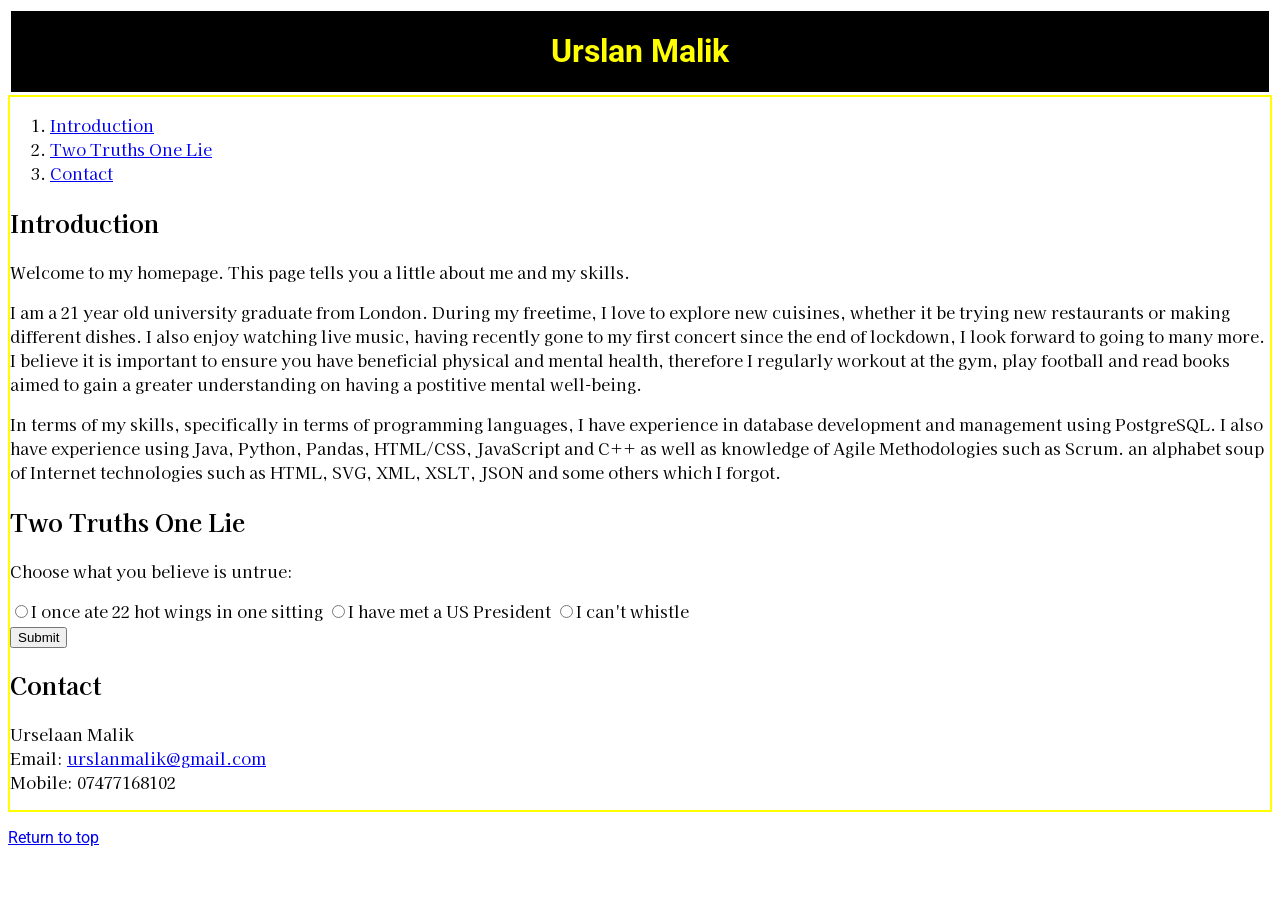
==== index.html @ 9977d221 "Change filename" ====
<!DOCTYPE html>
<html>
<head>
	<meta charset="utf-8" >
	
<!-- the lines above specify all the HTML definitions you'll need for validation -->
	<title>Urslan Malik's homepage</title>
	<link rel="preconnect" href="https://fonts.googleapis.com">	
	<link rel="preconnect" href="https://fonts.gstatic.com" crossorigin>
	<link href="https://fonts.googleapis.com/css2?family=Kaisei+HarunoUmi&family=Roboto:wght@100&display=swap" rel="stylesheet">
	<link rel="stylesheet" href="style.css">
	<script src="script.js"></script>
</head>

 <body>
 <div id = "header">
	<header id="top"><h1>Urslan Malik</h1></header>
</div>	

<div id = "content">
	<nav>
		<ol>
			<li><a href="#introduction">Introduction</a></li>
			<li><a href="#twotruthsonelie">Two Truths One Lie</a></li>
			<li><a href="#contact">Contact</a></li>
		</ol>
	</nav>

	<h2 id="introduction"><a> Introduction</a></h2>
	<p>
	Welcome to my homepage.  This page tells you a little about me
	and my skills.
	</p>
	<p>
	I am a 21 year old university graduate from London. During my freetime, I love to explore new cuisines, whether it be trying new restaurants or making different dishes. I also enjoy watching live music, having recently gone to my first concert since the end of lockdown, I look forward to going to many more. I believe it is important to ensure you have beneficial physical and mental health, therefore I regularly workout at the gym, play football and read books aimed to gain a greater understanding on having a postitive mental well-being.
	</p>
	<p>
	In terms of my skills, specifically in terms of programming languages, I have experience in database development and management
	using PostgreSQL. I also have experience using Java, Python, Pandas, HTML/CSS, JavaScript and C++  as well as knowledge of Agile Methodologies such as Scrum. 
	an alphabet soup of Internet technologies such as HTML, SVG, XML, XSLT, JSON and some others which I forgot.

	</p>		


	

	<h2 id="twotruthsonelie"><a> Two Truths One Lie</a></h2>
	<p>Choose what you believe is untrue:</p>
	
	<form name = "myform" method =  "get">
    <input type="radio" name="option" id = "option1" >I once ate 22 hot wings in one sitting
    <input type="radio" name="option" id = "option2" >I have met a US President
    <input type="radio" name="option" id = "option3" >I can't whistle
      
    <br>
      
    <input type="submit" value = "Submit" onclick="checkAnswer()">
	</form>
	
	<h2 id="contact">Contact</h2>
	<p>Urselaan Malik<br />
		Email: <a href="mailto:urslanmalik@gmail.com">urslanmalik@gmail.com</a><br />
		Mobile: 07477168102
	</p>

	</div>

	<p><a href="#top">Return to top</a></p>

</body>
</html>
---- style.css ----
body{
    font-family: 'Roboto', sans-serif;}
#header{ 
background-color: black;
 border:white solid;
text-align:center;
color: yellow;} 
#content{
    background-image:url("https://wallpaper.dog/large/17205091.jpg"); 
     font-family: 'Kaisei HarunoUmi', serif;
       border: yellow 2pt solid;
      }
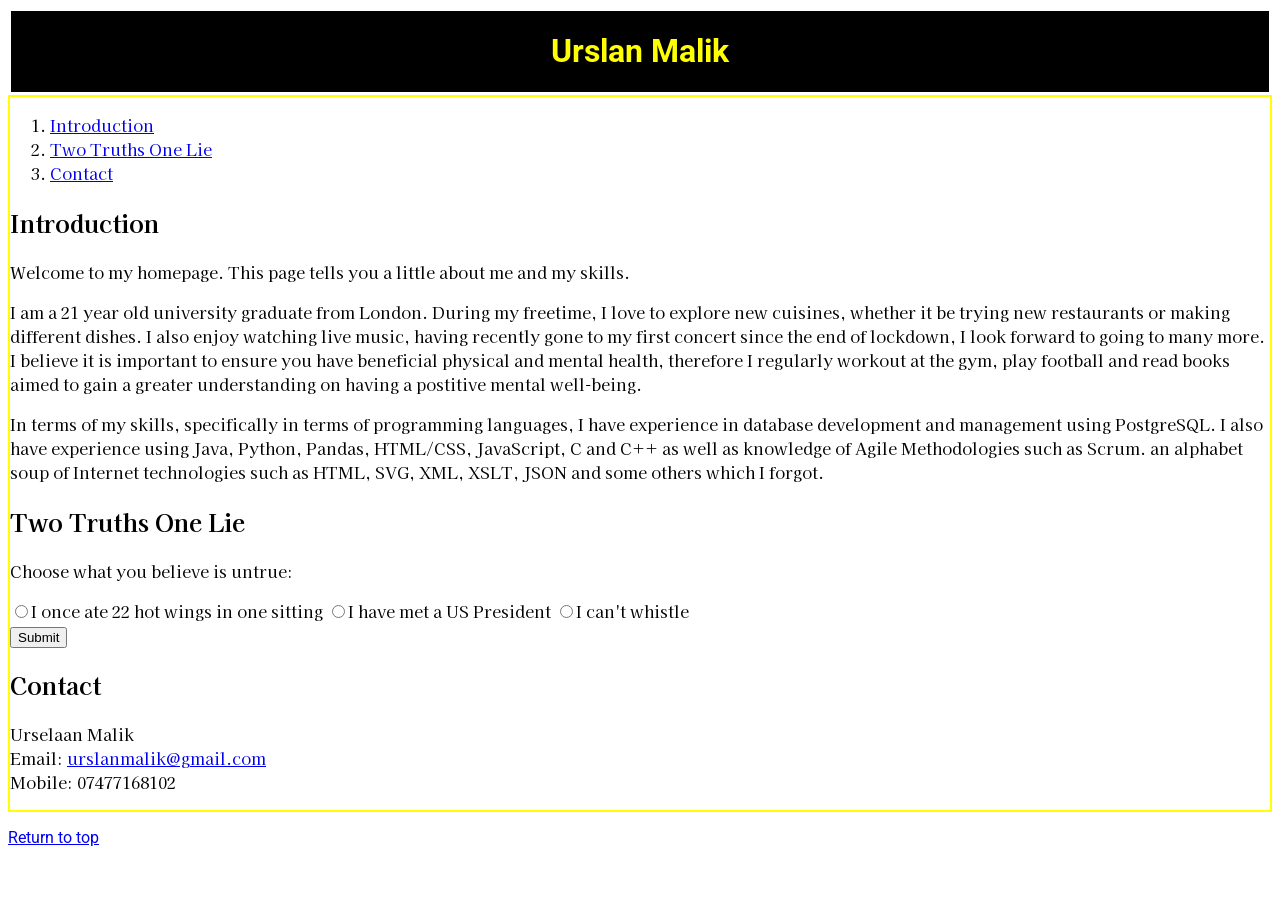
==== commit 021e19aa: "Added info" ====
--- a/index.html
+++ b/index.html
@@ -36,7 +36,7 @@
 	</p>
 	<p>
 	In terms of my skills, specifically in terms of programming languages, I have experience in database development and management
-	using PostgreSQL. I also have experience using Java, Python, Pandas, HTML/CSS, JavaScript and C++  as well as knowledge of Agile Methodologies such as Scrum. 
+	using PostgreSQL. I also have experience using Java, Python, Pandas, HTML/CSS, JavaScript, C and C++  as well as knowledge of Agile Methodologies such as Scrum. 
 	an alphabet soup of Internet technologies such as HTML, SVG, XML, XSLT, JSON and some others which I forgot.
 
 	</p>		
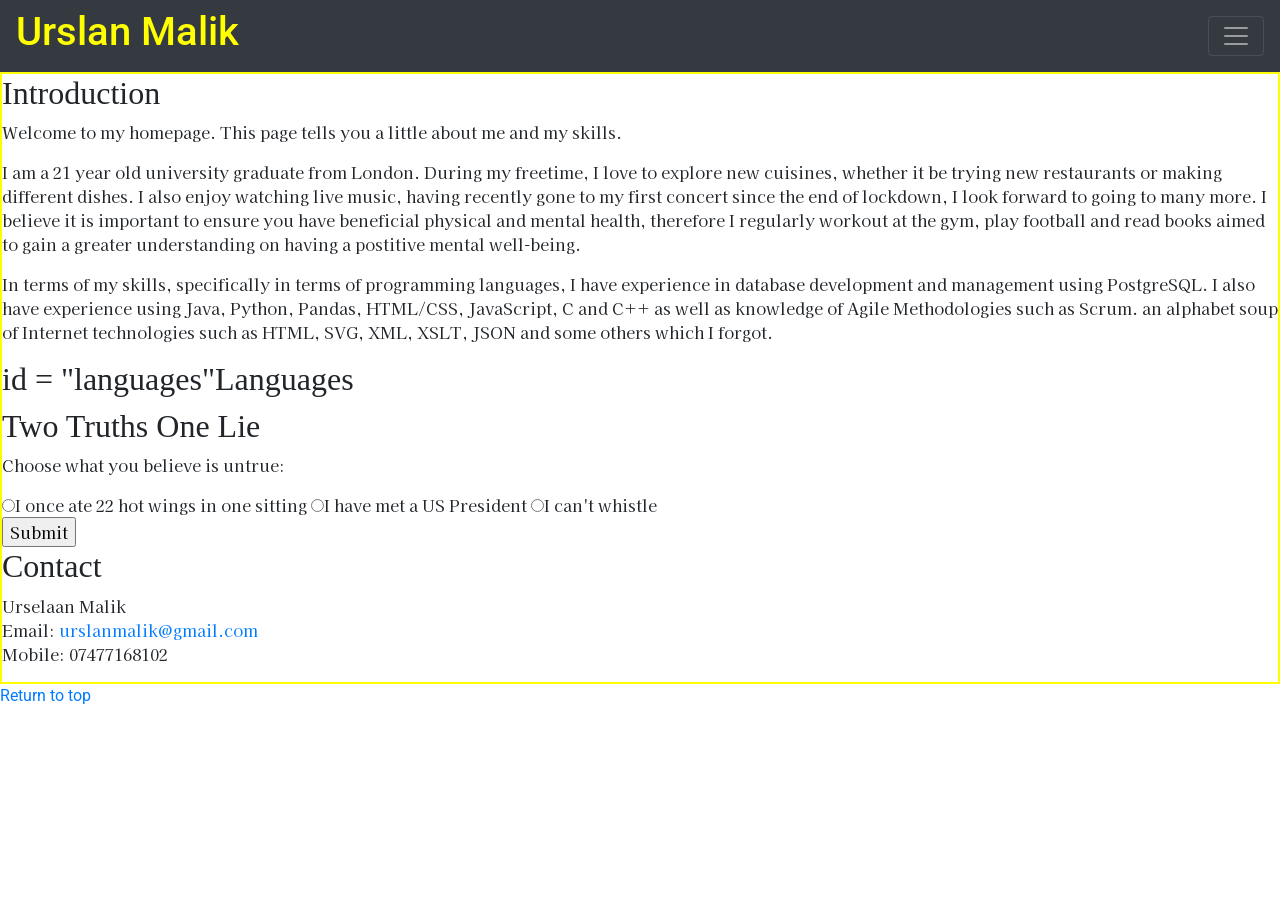
==== commit 1a5b8e47: "Added bootstrap taskbar" ====
--- a/index.html
+++ b/index.html
@@ -9,22 +9,43 @@
 	<link rel="preconnect" href="https://fonts.gstatic.com" crossorigin>
 	<link href="https://fonts.googleapis.com/css2?family=Kaisei+HarunoUmi&family=Roboto:wght@100&display=swap" rel="stylesheet">
 	<link rel="stylesheet" href="style.css">
+	<link rel="stylesheet" href="https://maxcdn.bootstrapcdn.com/bootstrap/4.5.2/css/bootstrap.min.css">
+<script src="https://ajax.googleapis.com/ajax/libs/jquery/3.5.1/jquery.min.js"></script>
+<script src="https://cdnjs.cloudflare.com/ajax/libs/popper.js/1.16.0/umd/popper.min.js"></script>
+<script src="https://maxcdn.bootstrapcdn.com/bootstrap/4.5.2/js/bootstrap.min.js"></script>
+
+        <link href="https://maxcdn.bootstrapcdn.com/bootstrap/4.0.0-beta.3/css/bootstrap.min.css" rel="stylesheet" />
+	
 	<script src="script.js"></script>
 </head>
 
  <body>
- <div id = "header">
-	<header id="top"><h1>Urslan Malik</h1></header>
-</div>	
+	
+<nav class="navbar navbar-expand-xs bg-dark navbar-dark">
+
+	<div id = "header">
+		<header id="top"><h1>Urslan Malik</h1></header>
+	</div>
+    <button class="navbar-toggler" type="button" data-toggle="collapse" data-target="#collapsibleNavbar">
+        <span class="navbar-toggler-icon"></span>
+    </button>
+    <div class="collapse navbar-collapse" id="collapsibleNavbar">
+        <ul class="navbar-nav">
+            <li class="nav-item">
+                <a href="#introduction">Introduction</a>
+            </li>
+            <li class="nav-item">
+                <a href="#twotruthsonelie">Two Truths One Lie</a>
+            </li>
+            <li class="nav-item">
+				<li><a href="#contact">Contact</a></li>
+            </li>
+
+        </ul>
+    </div>
+</nav>
 
 <div id = "content">
-	<nav>
-		<ol>
-			<li><a href="#introduction">Introduction</a></li>
-			<li><a href="#twotruthsonelie">Two Truths One Lie</a></li>
-			<li><a href="#contact">Contact</a></li>
-		</ol>
-	</nav>
 
 	<h2 id="introduction"><a> Introduction</a></h2>
 	<p>
@@ -39,10 +60,11 @@
 	using PostgreSQL. I also have experience using Java, Python, Pandas, HTML/CSS, JavaScript, C and C++  as well as knowledge of Agile Methodologies such as Scrum. 
 	an alphabet soup of Internet technologies such as HTML, SVG, XML, XSLT, JSON and some others which I forgot.
 
-	</p>		
+	</p>	
+	
 
+	<h2>id = "languages"<a>Languages</a></h2>
 
-	
 
 	<h2 id="twotruthsonelie"><a> Two Truths One Lie</a></h2>
 	<p>Choose what you believe is untrue:</p>
--- a/style.css
+++ b/style.css
@@ -1,12 +1,11 @@
 body{
-    font-family: 'Roboto', sans-serif;}
-#header{ 
-background-color: black;
- border:white solid;
-text-align:center;
-color: yellow;} 
+    font-family: 'Roboto', sans-serif;
+    background-image:url("https://wallpaper.dog/large/17205091.jpg"); 
+}
+#top{ 
+    text-align:center;
+    color: yellow;} 
 #content{
-    background-image:url("https://wallpaper.dog/large/17205091.jpg"); 
      font-family: 'Kaisei HarunoUmi', serif;
        border: yellow 2pt solid;
       }
